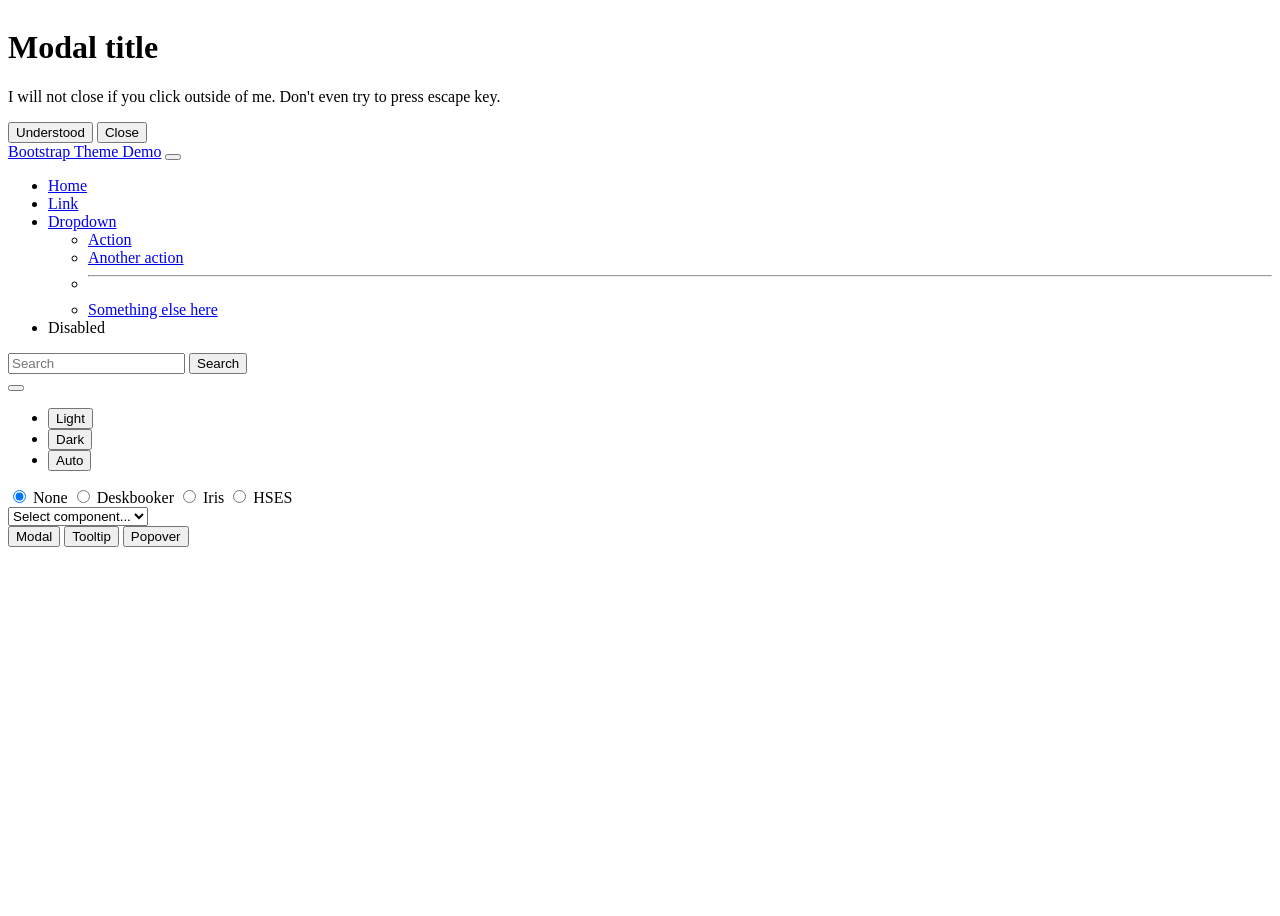
==== index.min.html @ 0cf8659d "Add bs" ====
<!doctype html> <html lang="en"> <head> <meta charset="UTF-8"> <meta name="viewport" content="width=device-width,initial-scale=1"> <title>Theme Demo</title> <link rel="stylesheet" href="https://cdn.jsdelivr.net/npm/bootstrap-icons@1.13.1/font/bootstrap-icons.min.css"> <link id="theme-style" rel="stylesheet" href="bootstrap-source/dist/css/bootstrap.css"> <link rel="stylesheet" href="css/style.css"> <script>function getLocalStorageTheme(){return localStorage.getItem("bs-theme")||"system"}!function(){const e=document.documentElement,t=getLocalStorageTheme();if("system"===t){const t=window.matchMedia("(prefers-color-scheme: dark)").matches;e.setAttribute("data-bs-theme",t?"dark":"light")}else e.setAttribute("data-bs-theme",t)}()</script> </head> <body> <div class="modal fade" id="staticBackdrop" data-bs-backdrop="static" data-bs-keyboard="false" tabindex="-1" aria-labelledby="staticBackdropLabel" aria-hidden="true"> <div class="modal-dialog"> <div class="modal-content"> <div class="modal-header"> <h1 class="modal-title fs-5" id="staticBackdropLabel">Modal title</h1>  </div> <div class="modal-body"> <p>I will not close if you click outside of me. Don't even try to press escape key.</p> </div> <div class="modal-footer"> <button type="button" class="btn btn-primary">Understood</button> <button type="button" class="btn btn-secondary" data-bs-dismiss="modal">Close</button> </div> </div> </div> </div> <nav class="navbar navbar-expand-lg"> <div class="container-xxl"> <a class="navbar-brand" href="#">Bootstrap Theme Demo</a> <button class="navbar-toggler" type="button" data-bs-toggle="collapse" data-bs-target="#navbarSupportedContent" aria-controls="navbarSupportedContent" aria-expanded="false" aria-label="Toggle navigation">  </button> <div class="collapse navbar-collapse" id="navbarSupportedContent"> <ul class="navbar-nav me-auto mb-2 mb-lg-0"> <li class="nav-item"> <a class="nav-link active" aria-current="page" href="#">Home</a> </li> <li class="nav-item"> <a class="nav-link" href="#">Link</a> </li> <li class="nav-item dropdown"> <a class="nav-link dropdown-toggle" href="#" role="button" data-bs-toggle="dropdown" aria-expanded="false"> Dropdown </a> <ul class="dropdown-menu"> <li><a class="dropdown-item" href="#">Action</a></li> <li><a class="dropdown-item" href="#">Another action</a></li> <li><hr class="dropdown-divider"></li> <li> <a class="dropdown-item" href="#">Something else here</a> </li> </ul> </li> <li class="nav-item"> <a class="nav-link disabled">Disabled</a> </li> </ul> <form class="d-flex" role="search"> <input class="form-control me-2" type="search" placeholder="Search" aria-label="Search"> <button class="btn btn-outline-success me-2" type="submit"> Search </button> </form> <div class="nav-item dropdown mt-2 mt-lg-0"> <button id="bd-theme-text" class="btn btn-outline-primary dropdown-toggle d-flex align-items-center" type="button" data-bs-toggle="dropdown" aria-expanded="false">  </button> <ul class="dropdown-menu dropdown-menu-lg-end shadow" aria-labelledby="bd-theme-text"> <li> <button type="button" class="dropdown-item d-flex align-items-center" data-bs-theme-value="light" onclick='toggleTheme("light")'>  Light </button> </li> <li> <button type="button" class="dropdown-item d-flex align-items-center" data-bs-theme-value="dark" onclick='toggleTheme("dark")'>  Dark </button> </li> <li> <button type="button" class="dropdown-item d-flex align-items-center" data-bs-theme-value="system" onclick='toggleTheme("system")'>  Auto </button> </li> </ul> </div> </div> </div> </nav> <div class="container-xxl"> <div class="my-3 d-flex flex-column justify-content-between"> <div class="btn-group mb-3" role="group" aria-label="Theme toggle"> <input type="radio" class="btn-check" name="demoTheme" id="demoThemeNone" autocomplete="off" onclick="swapAppTheme()" checked> <label class="btn btn-outline-primary" for="demoThemeNone">None</label> <input type="radio" class="btn-check" name="demoTheme" id="demoThemeDeskbooker" autocomplete="off" onclick='swapAppTheme("deskbooker")'> <label class="btn btn-outline-primary" for="demoThemeDeskbooker">Deskbooker</label> <input type="radio" class="btn-check" name="demoTheme" id="demoThemeIris" autocomplete="off" onclick='swapAppTheme("iris")'> <label class="btn btn-outline-primary" for="demoThemeIris">Iris</label> <input type="radio" class="btn-check" name="demoTheme" id="demoThemeHSES" autocomplete="off" onclick='swapAppTheme("hses")'> <label class="btn btn-outline-primary" for="demoThemeHSES">HSES</label> </div> <div> <div class="mb-3"> <select id="demoComponentSelect" class="form-select" onchange="handleComponentSelect(this.value)"> <option value="">Select component...</option> <option value="accordion">Accordion</option> <option value="alert">Alert</option> <option value="badge">Badge</option> <option value="carousel">Carousel</option> <option value="form">Form</option> <option value="horizontalForm">Horizontal Form</option> <option value="progress">Progress</option> <option value="spinner">Spinner</option> <option value="validation">Validation</option> </select> </div> <div class="btn-group" role="group" aria-label="Component toggle"> <button type="button" class="btn btn-outline-secondary" data-bs-toggle="modal" data-bs-target="#staticBackdrop"> Modal </button> <button type="button" class="btn btn-outline-secondary" data-bs-toggle="tooltip" data-bs-title="This is a normal BS tooltip."> Tooltip </button> <button type="button" class="btn btn-outline-secondary" data-bs-toggle="popover" data-bs-title="Popover title" data-bs-content="And here's some amazing content. It's very engaging. Right?"> Popover </button> </div> </div> </div>  </div> <script src="bootstrap-source/dist/js/bootstrap.bundle.min.js"></script> <script type="module" src="js/index.js"></script> <script>function setTooltips(){[...document.querySelectorAll('[data-bs-toggle="tooltip"]')].map((o=>new bootstrap.Tooltip(o))),[...document.querySelectorAll('[data-bs-toggle="popover"]')].map((o=>new bootstrap.Popover(o)))}document.addEventListener("DOMContentLoaded",(function(){const o=getLocalStorageTheme();toggleTheme(o),setTooltips()}))</script> <script>function swapAppTheme(s){document.getElementById("theme-style").href=s?`css/${s}-bootstrap.css`:"bootstrap-source/dist/css/bootstrap.css"}</script> <script>function handleComponentSelect(a){switch(a){case"accordion":addAccordion();break;case"alert":addAlert();break;case"badge":addBadge();break;case"carousel":addCarousel();break;case"form":addForm();break;case"horizontalForm":addHorizontalForm();break;case"progress":addProgress();break;case"spinner":addSpinner();break;case"validation":addValidation();break;default:document.getElementById("demo-container").innerHTML=""}}</script> <script>function toggleTheme(e){const t=document.documentElement;if(localStorage.setItem("bs-theme",e),"system"===e){const e=window.matchMedia("(prefers-color-scheme: dark)").matches;t.setAttribute("data-bs-theme",e?"dark":"light")}else t.setAttribute("data-bs-theme",e);showActiveTheme(e)}function showActiveTheme(e){const t=document.querySelector("#bd-theme-text"),s=document.querySelector(`[data-bs-theme-value="${e}"]`);if(t&&s){const e=s.querySelector("i"),a=t.querySelector("i");e&&a&&(a.className=e.className,a.classList.remove("me-2"))}document.querySelectorAll("[data-bs-theme-value]").forEach((e=>{e.classList.remove("active"),e.setAttribute("aria-pressed","false")})),s&&(s.classList.add("active"),s.setAttribute("aria-pressed","true"))}window.matchMedia("(prefers-color-scheme: dark)").addEventListener("change",(()=>{"system"===getLocalStorageTheme()&&toggleTheme("system")}))</script>
---- css/style.css ----
html, body {
    min-height: 100%;
}

body {
    min-height: 100vh;
    display: flex;
    flex-direction: column;
}

body > .container {
    flex: 1;
    display: flex;
    flex-direction: column;
}

#demo-container {
    flex: 1;
}
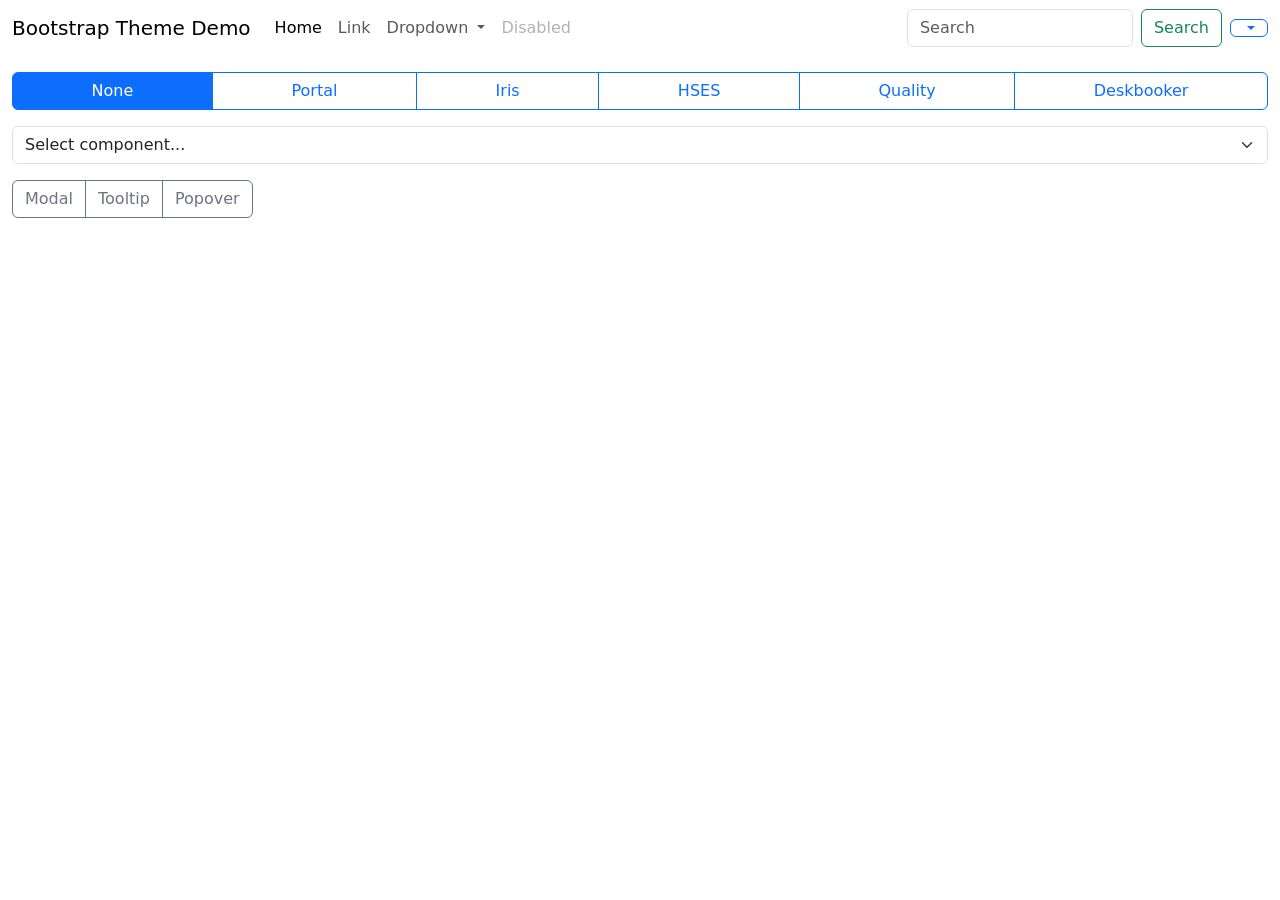
==== commit b50819af: "Update BS" ====
--- a/index.min.html
+++ b/index.min.html
@@ -1 +1 @@
-<!doctype html> <html lang="en"> <head> <meta charset="UTF-8"> <meta name="viewport" content="width=device-width,initial-scale=1"> <title>Theme Demo</title> <link rel="stylesheet" href="https://cdn.jsdelivr.net/npm/bootstrap-icons@1.13.1/font/bootstrap-icons.min.css"> <link id="theme-style" rel="stylesheet" href="bootstrap-source/dist/css/bootstrap.css"> <link rel="stylesheet" href="css/style.css"> <script>function getLocalStorageTheme(){return localStorage.getItem("bs-theme")||"system"}!function(){const e=document.documentElement,t=getLocalStorageTheme();if("system"===t){const t=window.matchMedia("(prefers-color-scheme: dark)").matches;e.setAttribute("data-bs-theme",t?"dark":"light")}else e.setAttribute("data-bs-theme",t)}()</script> </head> <body> <div class="modal fade" id="staticBackdrop" data-bs-backdrop="static" data-bs-keyboard="false" tabindex="-1" aria-labelledby="staticBackdropLabel" aria-hidden="true"> <div class="modal-dialog"> <div class="modal-content"> <div class="modal-header"> <h1 class="modal-title fs-5" id="staticBackdropLabel">Modal title</h1>  </div> <div class="modal-body"> <p>I will not close if you click outside of me. Don't even try to press escape key.</p> </div> <div class="modal-footer"> <button type="button" class="btn btn-primary">Understood</button> <button type="button" class="btn btn-secondary" data-bs-dismiss="modal">Close</button> </div> </div> </div> </div> <nav class="navbar navbar-expand-lg"> <div class="container-xxl"> <a class="navbar-brand" href="#">Bootstrap Theme Demo</a> <button class="navbar-toggler" type="button" data-bs-toggle="collapse" data-bs-target="#navbarSupportedContent" aria-controls="navbarSupportedContent" aria-expanded="false" aria-label="Toggle navigation">  </button> <div class="collapse navbar-collapse" id="navbarSupportedContent"> <ul class="navbar-nav me-auto mb-2 mb-lg-0"> <li class="nav-item"> <a class="nav-link active" aria-current="page" href="#">Home</a> </li> <li class="nav-item"> <a class="nav-link" href="#">Link</a> </li> <li class="nav-item dropdown"> <a class="nav-link dropdown-toggle" href="#" role="button" data-bs-toggle="dropdown" aria-expanded="false"> Dropdown </a> <ul class="dropdown-menu"> <li><a class="dropdown-item" href="#">Action</a></li> <li><a class="dropdown-item" href="#">Another action</a></li> <li><hr class="dropdown-divider"></li> <li> <a class="dropdown-item" href="#">Something else here</a> </li> </ul> </li> <li class="nav-item"> <a class="nav-link disabled">Disabled</a> </li> </ul> <form class="d-flex" role="search"> <input class="form-control me-2" type="search" placeholder="Search" aria-label="Search"> <button class="btn btn-outline-success me-2" type="submit"> Search </button> </form> <div class="nav-item dropdown mt-2 mt-lg-0"> <button id="bd-theme-text" class="btn btn-outline-primary dropdown-toggle d-flex align-items-center" type="button" data-bs-toggle="dropdown" aria-expanded="false">  </button> <ul class="dropdown-menu dropdown-menu-lg-end shadow" aria-labelledby="bd-theme-text"> <li> <button type="button" class="dropdown-item d-flex align-items-center" data-bs-theme-value="light" onclick='toggleTheme("light")'>  Light </button> </li> <li> <button type="button" class="dropdown-item d-flex align-items-center" data-bs-theme-value="dark" onclick='toggleTheme("dark")'>  Dark </button> </li> <li> <button type="button" class="dropdown-item d-flex align-items-center" data-bs-theme-value="system" onclick='toggleTheme("system")'>  Auto </button> </li> </ul> </div> </div> </div> </nav> <div class="container-xxl"> <div class="my-3 d-flex flex-column justify-content-between"> <div class="btn-group mb-3" role="group" aria-label="Theme toggle"> <input type="radio" class="btn-check" name="demoTheme" id="demoThemeNone" autocomplete="off" onclick="swapAppTheme()" checked> <label class="btn btn-outline-primary" for="demoThemeNone">None</label> <input type="radio" class="btn-check" name="demoTheme" id="demoThemeDeskbooker" autocomplete="off" onclick='swapAppTheme("deskbooker")'> <label class="btn btn-outline-primary" for="demoThemeDeskbooker">Deskbooker</label> <input type="radio" class="btn-check" name="demoTheme" id="demoThemeIris" autocomplete="off" onclick='swapAppTheme("iris")'> <label class="btn btn-outline-primary" for="demoThemeIris">Iris</label> <input type="radio" class="btn-check" name="demoTheme" id="demoThemeHSES" autocomplete="off" onclick='swapAppTheme("hses")'> <label class="btn btn-outline-primary" for="demoThemeHSES">HSES</label> </div> <div> <div class="mb-3"> <select id="demoComponentSelect" class="form-select" onchange="handleComponentSelect(this.value)"> <option value="">Select component...</option> <option value="accordion">Accordion</option> <option value="alert">Alert</option> <option value="badge">Badge</option> <option value="carousel">Carousel</option> <option value="form">Form</option> <option value="horizontalForm">Horizontal Form</option> <option value="progress">Progress</option> <option value="spinner">Spinner</option> <option value="validation">Validation</option> </select> </div> <div class="btn-group" role="group" aria-label="Component toggle"> <button type="button" class="btn btn-outline-secondary" data-bs-toggle="modal" data-bs-target="#staticBackdrop"> Modal </button> <button type="button" class="btn btn-outline-secondary" data-bs-toggle="tooltip" data-bs-title="This is a normal BS tooltip."> Tooltip </button> <button type="button" class="btn btn-outline-secondary" data-bs-toggle="popover" data-bs-title="Popover title" data-bs-content="And here's some amazing content. It's very engaging. Right?"> Popover </button> </div> </div> </div>  </div> <script src="bootstrap-source/dist/js/bootstrap.bundle.min.js"></script> <script type="module" src="js/index.js"></script> <script>function setTooltips(){[...document.querySelectorAll('[data-bs-toggle="tooltip"]')].map((o=>new bootstrap.Tooltip(o))),[...document.querySelectorAll('[data-bs-toggle="popover"]')].map((o=>new bootstrap.Popover(o)))}document.addEventListener("DOMContentLoaded",(function(){const o=getLocalStorageTheme();toggleTheme(o),setTooltips()}))</script> <script>function swapAppTheme(s){document.getElementById("theme-style").href=s?`css/${s}-bootstrap.css`:"bootstrap-source/dist/css/bootstrap.css"}</script> <script>function handleComponentSelect(a){switch(a){case"accordion":addAccordion();break;case"alert":addAlert();break;case"badge":addBadge();break;case"carousel":addCarousel();break;case"form":addForm();break;case"horizontalForm":addHorizontalForm();break;case"progress":addProgress();break;case"spinner":addSpinner();break;case"validation":addValidation();break;default:document.getElementById("demo-container").innerHTML=""}}</script> <script>function toggleTheme(e){const t=document.documentElement;if(localStorage.setItem("bs-theme",e),"system"===e){const e=window.matchMedia("(prefers-color-scheme: dark)").matches;t.setAttribute("data-bs-theme",e?"dark":"light")}else t.setAttribute("data-bs-theme",e);showActiveTheme(e)}function showActiveTheme(e){const t=document.querySelector("#bd-theme-text"),s=document.querySelector(`[data-bs-theme-value="${e}"]`);if(t&&s){const e=s.querySelector("i"),a=t.querySelector("i");e&&a&&(a.className=e.className,a.classList.remove("me-2"))}document.querySelectorAll("[data-bs-theme-value]").forEach((e=>{e.classList.remove("active"),e.setAttribute("aria-pressed","false")})),s&&(s.classList.add("active"),s.setAttribute("aria-pressed","true"))}window.matchMedia("(prefers-color-scheme: dark)").addEventListener("change",(()=>{"system"===getLocalStorageTheme()&&toggleTheme("system")}))</script> +<!doctype html> <html lang="en"> <head> <meta charset="UTF-8"> <meta name="viewport" content="width=device-width,initial-scale=1"> <title>Theme Demo</title> <link rel="stylesheet" href="https://cdn.jsdelivr.net/npm/bootstrap-icons@1.13.1/font/bootstrap-icons.min.css"> <link id="theme-style" rel="stylesheet" href="bootstrap-source/dist/css/bootstrap.css"> <link rel="stylesheet" href="css/style.css"> <script>function getLocalStorageTheme(){return localStorage.getItem("bs-theme")||"system"}!function(){const e=document.documentElement,t=getLocalStorageTheme();if("system"===t){const t=window.matchMedia("(prefers-color-scheme: dark)").matches;e.setAttribute("data-bs-theme",t?"dark":"light")}else e.setAttribute("data-bs-theme",t)}()</script> </head> <body> <div class="modal fade" id="staticBackdrop" data-bs-backdrop="static" data-bs-keyboard="false" tabindex="-1" aria-labelledby="staticBackdropLabel" aria-hidden="true"> <div class="modal-dialog"> <div class="modal-content"> <div class="modal-header"> <h1 class="modal-title fs-5" id="staticBackdropLabel">Modal title</h1>  </div> <div class="modal-body"> <p>I will not close if you click outside of me. Don't even try to press escape key.</p> </div> <div class="modal-footer"> <button type="button" class="btn btn-primary">Understood</button> <button type="button" class="btn btn-secondary" data-bs-dismiss="modal">Close</button> </div> </div> </div> </div> <nav class="navbar navbar-expand-lg"> <div class="container-xxl"> <a class="navbar-brand" href="#">Bootstrap Theme Demo</a> <button class="navbar-toggler" type="button" data-bs-toggle="collapse" data-bs-target="#navbarSupportedContent" aria-controls="navbarSupportedContent" aria-expanded="false" aria-label="Toggle navigation">  </button> <div class="collapse navbar-collapse" id="navbarSupportedContent"> <ul class="navbar-nav me-auto mb-2 mb-lg-0"> <li class="nav-item"> <a class="nav-link active" aria-current="page" href="#">Home</a> </li> <li class="nav-item"> <a class="nav-link" href="#">Link</a> </li> <li class="nav-item dropdown"> <a class="nav-link dropdown-toggle" href="#" role="button" data-bs-toggle="dropdown" aria-expanded="false"> Dropdown </a> <ul class="dropdown-menu"> <li><a class="dropdown-item" href="#">Action</a></li> <li><a class="dropdown-item" href="#">Another action</a></li> <li> <hr class="dropdown-divider"> </li> <li> <a class="dropdown-item" href="#">Something else here</a> </li> </ul> </li> <li class="nav-item"> <a class="nav-link disabled">Disabled</a> </li> </ul> <form class="d-flex" role="search"> <input class="form-control me-2" type="search" placeholder="Search" aria-label="Search"> <button class="btn btn-outline-success me-2" type="submit"> Search </button> </form> <div class="nav-item dropdown mt-2 mt-lg-0"> <button id="bd-theme-text" class="btn btn-outline-primary dropdown-toggle d-flex align-items-center" type="button" data-bs-toggle="dropdown" aria-expanded="false">  </button> <ul class="dropdown-menu dropdown-menu-lg-end shadow" aria-labelledby="bd-theme-text"> <li> <button type="button" class="dropdown-item d-flex align-items-center" data-bs-theme-value="light" onclick='toggleTheme("light")'>  Light </button> </li> <li> <button type="button" class="dropdown-item d-flex align-items-center" data-bs-theme-value="dark" onclick='toggleTheme("dark")'>  Dark </button> </li> <li> <button type="button" class="dropdown-item d-flex align-items-center" data-bs-theme-value="system" onclick='toggleTheme("system")'>  Auto </button> </li> </ul> </div> </div> </div> </nav> <div class="container-xxl"> <div class="my-3 d-flex flex-column justify-content-between"> <div class="btn-group mb-3" role="group" aria-label="Theme toggle"> <input type="radio" class="btn-check" name="demoTheme" id="demoThemeNone" autocomplete="off" onclick="swapAppTheme()" checked> <label class="btn btn-outline-primary" for="demoThemeNone">None</label> <input type="radio" class="btn-check" name="demoTheme" id="demoThemePortal" autocomplete="off" onclick='swapAppTheme("portal")'> <label class="btn btn-outline-primary" for="demoThemePortal">Portal</label> <input type="radio" class="btn-check" name="demoTheme" id="demoThemeIris" autocomplete="off" onclick='swapAppTheme("iris")'> <label class="btn btn-outline-primary" for="demoThemeIris">Iris</label> <input type="radio" class="btn-check" name="demoTheme" id="demoThemeHSES" autocomplete="off" onclick='swapAppTheme("hses")'> <label class="btn btn-outline-primary" for="demoThemeHSES">HSES</label> <input type="radio" class="btn-check" name="demoTheme" id="demoThemeQuality" autocomplete="off" onclick='swapAppTheme("quality")'> <label class="btn btn-outline-primary" for="demoThemeQuality">Quality</label> <input type="radio" class="btn-check" name="demoTheme" id="demoThemeDeskbooker" autocomplete="off" onclick='swapAppTheme("deskbooker")'> <label class="btn btn-outline-primary" for="demoThemeDeskbooker">Deskbooker</label> </div> <div> <div class="mb-3"> <select id="demoComponentSelect" class="form-select" onchange="handleComponentSelect(this.value)"> <option value="">Select component...</option> <option value="accordion">Accordion</option> <option value="alert">Alert</option> <option value="badge">Badge</option> <option value="carousel">Carousel</option> <option value="form">Form</option> <option value="horizontalForm">Horizontal Form</option> <option value="progress">Progress</option> <option value="spinner">Spinner</option> <option value="validation">Validation</option> </select> </div> <div class="btn-group" role="group" aria-label="Component toggle"> <button type="button" class="btn btn-outline-secondary" data-bs-toggle="modal" data-bs-target="#staticBackdrop"> Modal </button> <button type="button" class="btn btn-outline-secondary" data-bs-toggle="tooltip" data-bs-title="This is a normal BS tooltip."> Tooltip </button> <button type="button" class="btn btn-outline-secondary" data-bs-toggle="popover" data-bs-title="Popover title" data-bs-content="And here's some amazing content. It's very engaging. Right?"> Popover </button> </div> </div> </div>  </div> <script src="bootstrap-source/dist/js/bootstrap.bundle.min.js"></script> <script src="js/site.js"></script> <script type="module" src="js/index.js"></script> <script>document.addEventListener("DOMContentLoaded",(function(){const e=getLocalStorageTheme();toggleTheme(e),setTooltips()}))</script> 
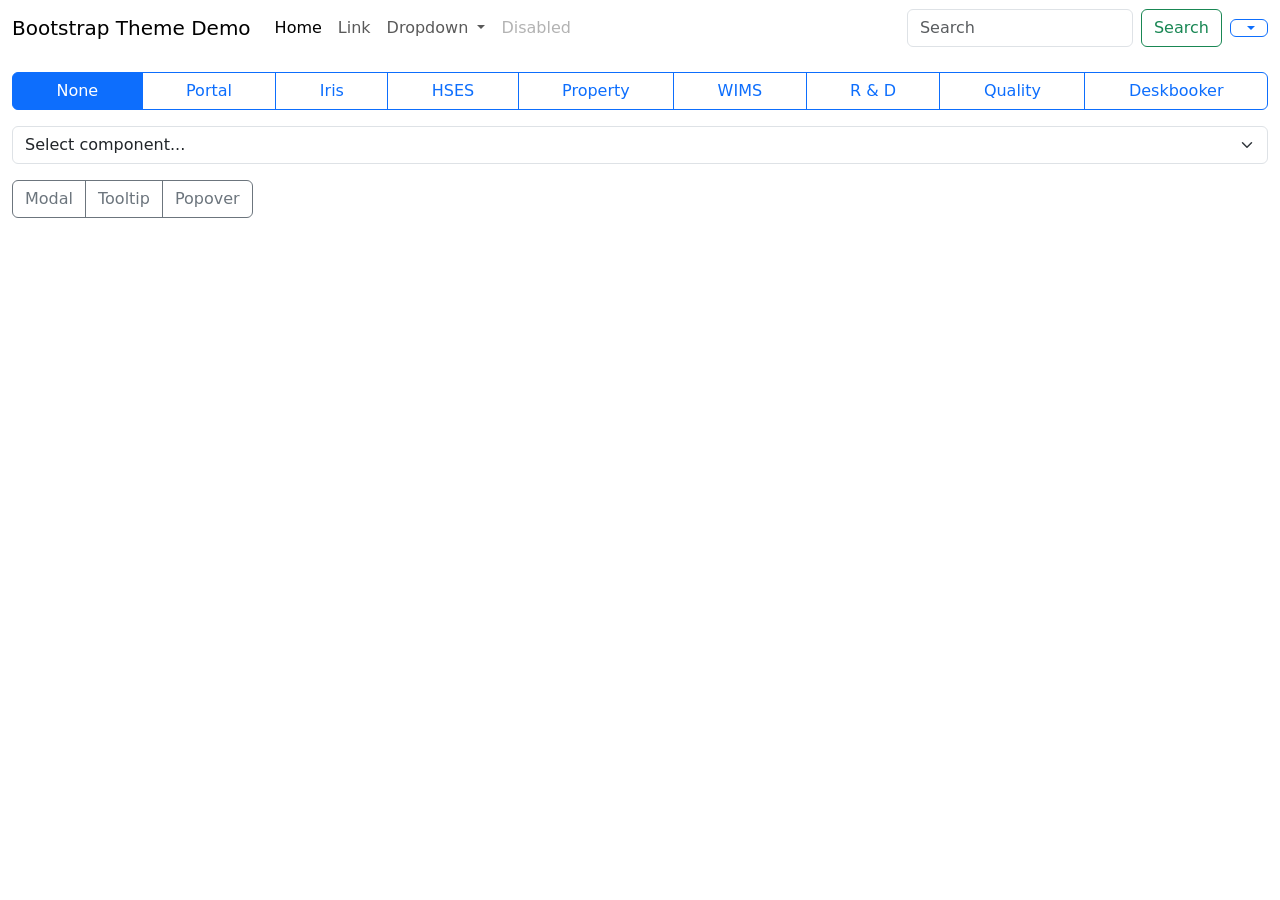
==== commit 3d9b5787: "More apps" ====
--- a/index.min.html
+++ b/index.min.html
@@ -1 +1 @@
-<!doctype html> <html lang="en"> <head> <meta charset="UTF-8"> <meta name="viewport" content="width=device-width,initial-scale=1"> <title>Theme Demo</title> <link rel="stylesheet" href="https://cdn.jsdelivr.net/npm/bootstrap-icons@1.13.1/font/bootstrap-icons.min.css"> <link id="theme-style" rel="stylesheet" href="bootstrap-source/dist/css/bootstrap.css"> <link rel="stylesheet" href="css/style.css"> <script>function getLocalStorageTheme(){return localStorage.getItem("bs-theme")||"system"}!function(){const e=document.documentElement,t=getLocalStorageTheme();if("system"===t){const t=window.matchMedia("(prefers-color-scheme: dark)").matches;e.setAttribute("data-bs-theme",t?"dark":"light")}else e.setAttribute("data-bs-theme",t)}()</script> </head> <body> <div class="modal fade" id="staticBackdrop" data-bs-backdrop="static" data-bs-keyboard="false" tabindex="-1" aria-labelledby="staticBackdropLabel" aria-hidden="true"> <div class="modal-dialog"> <div class="modal-content"> <div class="modal-header"> <h1 class="modal-title fs-5" id="staticBackdropLabel">Modal title</h1>  </div> <div class="modal-body"> <p>I will not close if you click outside of me. Don't even try to press escape key.</p> </div> <div class="modal-footer"> <button type="button" class="btn btn-primary">Understood</button> <button type="button" class="btn btn-secondary" data-bs-dismiss="modal">Close</button> </div> </div> </div> </div> <nav class="navbar navbar-expand-lg"> <div class="container-xxl"> <a class="navbar-brand" href="#">Bootstrap Theme Demo</a> <button class="navbar-toggler" type="button" data-bs-toggle="collapse" data-bs-target="#navbarSupportedContent" aria-controls="navbarSupportedContent" aria-expanded="false" aria-label="Toggle navigation">  </button> <div class="collapse navbar-collapse" id="navbarSupportedContent"> <ul class="navbar-nav me-auto mb-2 mb-lg-0"> <li class="nav-item"> <a class="nav-link active" aria-current="page" href="#">Home</a> </li> <li class="nav-item"> <a class="nav-link" href="#">Link</a> </li> <li class="nav-item dropdown"> <a class="nav-link dropdown-toggle" href="#" role="button" data-bs-toggle="dropdown" aria-expanded="false"> Dropdown </a> <ul class="dropdown-menu"> <li><a class="dropdown-item" href="#">Action</a></li> <li><a class="dropdown-item" href="#">Another action</a></li> <li> <hr class="dropdown-divider"> </li> <li> <a class="dropdown-item" href="#">Something else here</a> </li> </ul> </li> <li class="nav-item"> <a class="nav-link disabled">Disabled</a> </li> </ul> <form class="d-flex" role="search"> <input class="form-control me-2" type="search" placeholder="Search" aria-label="Search"> <button class="btn btn-outline-success me-2" type="submit"> Search </button> </form> <div class="nav-item dropdown mt-2 mt-lg-0"> <button id="bd-theme-text" class="btn btn-outline-primary dropdown-toggle d-flex align-items-center" type="button" data-bs-toggle="dropdown" aria-expanded="false">  </button> <ul class="dropdown-menu dropdown-menu-lg-end shadow" aria-labelledby="bd-theme-text"> <li> <button type="button" class="dropdown-item d-flex align-items-center" data-bs-theme-value="light" onclick='toggleTheme("light")'>  Light </button> </li> <li> <button type="button" class="dropdown-item d-flex align-items-center" data-bs-theme-value="dark" onclick='toggleTheme("dark")'>  Dark </button> </li> <li> <button type="button" class="dropdown-item d-flex align-items-center" data-bs-theme-value="system" onclick='toggleTheme("system")'>  Auto </button> </li> </ul> </div> </div> </div> </nav> <div class="container-xxl"> <div class="my-3 d-flex flex-column justify-content-between"> <div class="btn-group mb-3" role="group" aria-label="Theme toggle"> <input type="radio" class="btn-check" name="demoTheme" id="demoThemeNone" autocomplete="off" onclick="swapAppTheme()" checked> <label class="btn btn-outline-primary" for="demoThemeNone">None</label> <input type="radio" class="btn-check" name="demoTheme" id="demoThemePortal" autocomplete="off" onclick='swapAppTheme("portal")'> <label class="btn btn-outline-primary" for="demoThemePortal">Portal</label> <input type="radio" class="btn-check" name="demoTheme" id="demoThemeIris" autocomplete="off" onclick='swapAppTheme("iris")'> <label class="btn btn-outline-primary" for="demoThemeIris">Iris</label> <input type="radio" class="btn-check" name="demoTheme" id="demoThemeHSES" autocomplete="off" onclick='swapAppTheme("hses")'> <label class="btn btn-outline-primary" for="demoThemeHSES">HSES</label> <input type="radio" class="btn-check" name="demoTheme" id="demoThemeQuality" autocomplete="off" onclick='swapAppTheme("quality")'> <label class="btn btn-outline-primary" for="demoThemeQuality">Quality</label> <input type="radio" class="btn-check" name="demoTheme" id="demoThemeDeskbooker" autocomplete="off" onclick='swapAppTheme("deskbooker")'> <label class="btn btn-outline-primary" for="demoThemeDeskbooker">Deskbooker</label> </div> <div> <div class="mb-3"> <select id="demoComponentSelect" class="form-select" onchange="handleComponentSelect(this.value)"> <option value="">Select component...</option> <option value="accordion">Accordion</option> <option value="alert">Alert</option> <option value="badge">Badge</option> <option value="carousel">Carousel</option> <option value="form">Form</option> <option value="horizontalForm">Horizontal Form</option> <option value="progress">Progress</option> <option value="spinner">Spinner</option> <option value="validation">Validation</option> </select> </div> <div class="btn-group" role="group" aria-label="Component toggle"> <button type="button" class="btn btn-outline-secondary" data-bs-toggle="modal" data-bs-target="#staticBackdrop"> Modal </button> <button type="button" class="btn btn-outline-secondary" data-bs-toggle="tooltip" data-bs-title="This is a normal BS tooltip."> Tooltip </button> <button type="button" class="btn btn-outline-secondary" data-bs-toggle="popover" data-bs-title="Popover title" data-bs-content="And here's some amazing content. It's very engaging. Right?"> Popover </button> </div> </div> </div>  </div> <script src="bootstrap-source/dist/js/bootstrap.bundle.min.js"></script> <script src="js/site.js"></script> <script type="module" src="js/index.js"></script> <script>document.addEventListener("DOMContentLoaded",(function(){const e=getLocalStorageTheme();toggleTheme(e),setTooltips()}))</script> +<!doctype html> <html lang="en"> <head> <meta charset="UTF-8"> <meta name="viewport" content="width=device-width,initial-scale=1"> <title>Theme Demo</title> <link rel="stylesheet" href="https://cdn.jsdelivr.net/npm/bootstrap-icons@1.13.1/font/bootstrap-icons.min.css"> <link id="theme-style" rel="stylesheet" href="bootstrap-source/dist/css/bootstrap.css"> <link rel="stylesheet" href="css/style.css"> <script>function getLocalStorageTheme(){return localStorage.getItem("bs-theme")||"system"}!function(){const e=document.documentElement,t=getLocalStorageTheme();if("system"===t){const t=window.matchMedia("(prefers-color-scheme: dark)").matches;e.setAttribute("data-bs-theme",t?"dark":"light")}else e.setAttribute("data-bs-theme",t)}()</script> </head> <body> <div class="modal fade" id="staticBackdrop" data-bs-backdrop="static" data-bs-keyboard="false" tabindex="-1" aria-labelledby="staticBackdropLabel" aria-hidden="true"> <div class="modal-dialog"> <div class="modal-content"> <div class="modal-header"> <h1 class="modal-title fs-5" id="staticBackdropLabel">Modal title</h1>  </div> <div class="modal-body"> <p>I will not close if you click outside of me. Don't even try to press escape key.</p> </div> <div class="modal-footer"> <button type="button" class="btn btn-primary">Understood</button> <button type="button" class="btn btn-secondary" data-bs-dismiss="modal">Close</button> </div> </div> </div> </div> <nav class="navbar navbar-expand-lg"> <div class="container-xxl"> <a class="navbar-brand" href="#">Bootstrap Theme Demo</a> <button class="navbar-toggler" type="button" data-bs-toggle="collapse" data-bs-target="#navbarSupportedContent" aria-controls="navbarSupportedContent" aria-expanded="false" aria-label="Toggle navigation">  </button> <div class="collapse navbar-collapse" id="navbarSupportedContent"> <ul class="navbar-nav me-auto mb-2 mb-lg-0"> <li class="nav-item"> <a class="nav-link active" aria-current="page" href="#">Home</a> </li> <li class="nav-item"> <a class="nav-link" href="#">Link</a> </li> <li class="nav-item dropdown"> <a class="nav-link dropdown-toggle" href="#" role="button" data-bs-toggle="dropdown" aria-expanded="false"> Dropdown </a> <ul class="dropdown-menu"> <li><a class="dropdown-item" href="#">Action</a></li> <li><a class="dropdown-item" href="#">Another action</a></li> <li> <hr class="dropdown-divider"> </li> <li> <a class="dropdown-item" href="#">Something else here</a> </li> </ul> </li> <li class="nav-item"> <a class="nav-link disabled">Disabled</a> </li> </ul> <form class="d-flex" role="search"> <input class="form-control me-2" type="search" placeholder="Search" aria-label="Search"> <button class="btn btn-outline-success me-2" type="submit"> Search </button> </form> <div class="nav-item dropdown mt-2 mt-lg-0"> <button id="bd-theme-text" class="btn btn-outline-primary dropdown-toggle d-flex align-items-center" type="button" data-bs-toggle="dropdown" aria-expanded="false">  </button> <ul class="dropdown-menu dropdown-menu-lg-end shadow" aria-labelledby="bd-theme-text"> <li> <button type="button" class="dropdown-item d-flex align-items-center" data-bs-theme-value="light" onclick='toggleTheme("light")'>  Light </button> </li> <li> <button type="button" class="dropdown-item d-flex align-items-center" data-bs-theme-value="dark" onclick='toggleTheme("dark")'>  Dark </button> </li> <li> <button type="button" class="dropdown-item d-flex align-items-center" data-bs-theme-value="system" onclick='toggleTheme("system")'>  Auto </button> </li> </ul> </div> </div> </div> </nav> <div class="container-xxl"> <div class="my-3 d-flex flex-column justify-content-between"> <div class="btn-group mb-3" role="group" aria-label="Theme toggle"> <input type="radio" class="btn-check" name="demoTheme" id="demoThemeNone" autocomplete="off" onclick="swapAppTheme()" checked> <label class="btn btn-outline-primary" for="demoThemeNone">None</label> <input type="radio" class="btn-check" name="demoTheme" id="demoThemePortal" autocomplete="off" onclick='swapAppTheme("portal")'> <label class="btn btn-outline-primary" for="demoThemePortal">Portal</label> <input type="radio" class="btn-check" name="demoTheme" id="demoThemeIris" autocomplete="off" onclick='swapAppTheme("iris")'> <label class="btn btn-outline-primary" for="demoThemeIris">Iris</label> <input type="radio" class="btn-check" name="demoTheme" id="demoThemeHSES" autocomplete="off" onclick='swapAppTheme("hses")'> <label class="btn btn-outline-primary" for="demoThemeHSES">HSES</label> <input type="radio" class="btn-check" name="demoTheme" id="demoThemeProperty" autocomplete="off" onclick='swapAppTheme("property")'> <label class="btn btn-outline-primary" for="demoThemeProperty">Property</label> <input type="radio" class="btn-check" name="demoTheme" id="demoThemeWIMS" autocomplete="off" onclick='swapAppTheme("wims")'> <label class="btn btn-outline-primary" for="demoThemeWIMS">WIMS</label> <input type="radio" class="btn-check" name="demoTheme" id="demoThemeRAndD" autocomplete="off" onclick='swapAppTheme("r_and_d")'> <label class="btn btn-outline-primary" for="demoThemeRAndD">R & D</label> <input type="radio" class="btn-check" name="demoTheme" id="demoThemeQuality" autocomplete="off" onclick='swapAppTheme("quality")'> <label class="btn btn-outline-primary" for="demoThemeQuality">Quality</label> <input type="radio" class="btn-check" name="demoTheme" id="demoThemeDeskbooker" autocomplete="off" onclick='swapAppTheme("deskbooker")'> <label class="btn btn-outline-primary" for="demoThemeDeskbooker">Deskbooker</label> </div> <div> <div class="mb-3"> <select id="demoComponentSelect" class="form-select" onchange="handleComponentSelect(this.value)"> <option value="">Select component...</option> <option value="accordion">Accordion</option> <option value="alert">Alert</option> <option value="badge">Badge</option> <option value="carousel">Carousel</option> <option value="form">Form</option> <option value="horizontalForm">Horizontal Form</option> <option value="progress">Progress</option> <option value="spinner">Spinner</option> <option value="validation">Validation</option> </select> </div> <div class="btn-group" role="group" aria-label="Component toggle"> <button type="button" class="btn btn-outline-secondary" data-bs-toggle="modal" data-bs-target="#staticBackdrop"> Modal </button> <button type="button" class="btn btn-outline-secondary" data-bs-toggle="tooltip" data-bs-title="This is a normal BS tooltip."> Tooltip </button> <button type="button" class="btn btn-outline-secondary" data-bs-toggle="popover" data-bs-title="Popover title" data-bs-content="And here's some amazing content. It's very engaging. Right?"> Popover </button> </div> </div> </div>  </div> <script src="bootstrap-source/dist/js/bootstrap.bundle.min.js"></script> <script src="js/site.js"></script> <script type="module" src="js/index.js"></script> <script>document.addEventListener("DOMContentLoaded",(function(){const e=getLocalStorageTheme();toggleTheme(e),setTooltips()}))</script> 
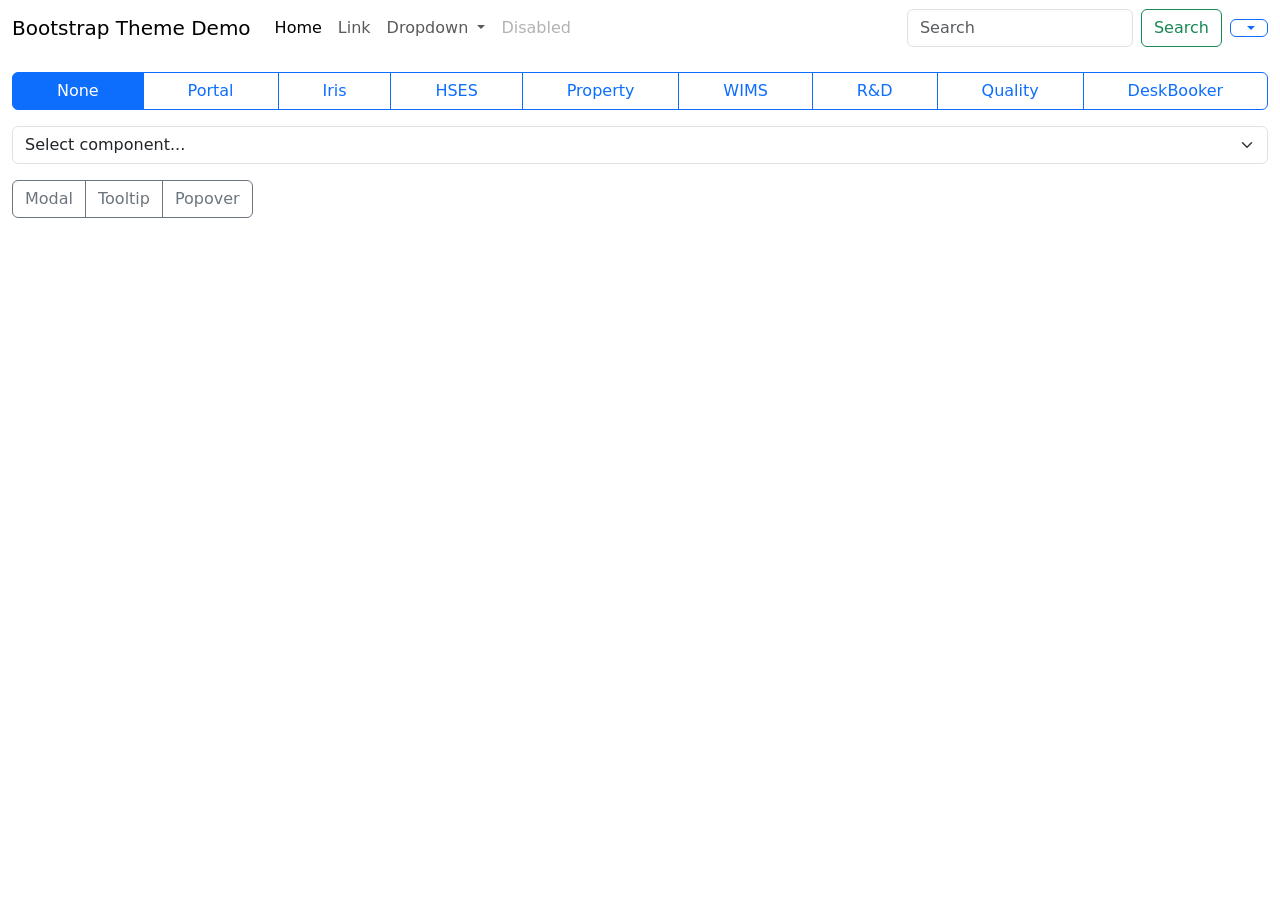
==== commit 8dd78071: "Add BB" ====
--- a/index.min.html
+++ b/index.min.html
@@ -1 +1 @@
-<!doctype html> <html lang="en"> <head> <meta charset="UTF-8"> <meta name="viewport" content="width=device-width,initial-scale=1"> <title>Theme Demo</title> <link rel="stylesheet" href="https://cdn.jsdelivr.net/npm/bootstrap-icons@1.13.1/font/bootstrap-icons.min.css"> <link id="theme-style" rel="stylesheet" href="bootstrap-source/dist/css/bootstrap.css"> <link rel="stylesheet" href="css/style.css"> <script>function getLocalStorageTheme(){return localStorage.getItem("bs-theme")||"system"}!function(){const e=document.documentElement,t=getLocalStorageTheme();if("system"===t){const t=window.matchMedia("(prefers-color-scheme: dark)").matches;e.setAttribute("data-bs-theme",t?"dark":"light")}else e.setAttribute("data-bs-theme",t)}()</script> </head> <body> <div class="modal fade" id="staticBackdrop" data-bs-backdrop="static" data-bs-keyboard="false" tabindex="-1" aria-labelledby="staticBackdropLabel" aria-hidden="true"> <div class="modal-dialog"> <div class="modal-content"> <div class="modal-header"> <h1 class="modal-title fs-5" id="staticBackdropLabel">Modal title</h1>  </div> <div class="modal-body"> <p>I will not close if you click outside of me. Don't even try to press escape key.</p> </div> <div class="modal-footer"> <button type="button" class="btn btn-primary">Understood</button> <button type="button" class="btn btn-secondary" data-bs-dismiss="modal">Close</button> </div> </div> </div> </div> <nav class="navbar navbar-expand-lg"> <div class="container-xxl"> <a class="navbar-brand" href="#">Bootstrap Theme Demo</a> <button class="navbar-toggler" type="button" data-bs-toggle="collapse" data-bs-target="#navbarSupportedContent" aria-controls="navbarSupportedContent" aria-expanded="false" aria-label="Toggle navigation">  </button> <div class="collapse navbar-collapse" id="navbarSupportedContent"> <ul class="navbar-nav me-auto mb-2 mb-lg-0"> <li class="nav-item"> <a class="nav-link active" aria-current="page" href="#">Home</a> </li> <li class="nav-item"> <a class="nav-link" href="#">Link</a> </li> <li class="nav-item dropdown"> <a class="nav-link dropdown-toggle" href="#" role="button" data-bs-toggle="dropdown" aria-expanded="false"> Dropdown </a> <ul class="dropdown-menu"> <li><a class="dropdown-item" href="#">Action</a></li> <li><a class="dropdown-item" href="#">Another action</a></li> <li> <hr class="dropdown-divider"> </li> <li> <a class="dropdown-item" href="#">Something else here</a> </li> </ul> </li> <li class="nav-item"> <a class="nav-link disabled">Disabled</a> </li> </ul> <form class="d-flex" role="search"> <input class="form-control me-2" type="search" placeholder="Search" aria-label="Search"> <button class="btn btn-outline-success me-2" type="submit"> Search </button> </form> <div class="nav-item dropdown mt-2 mt-lg-0"> <button id="bd-theme-text" class="btn btn-outline-primary dropdown-toggle d-flex align-items-center" type="button" data-bs-toggle="dropdown" aria-expanded="false">  </button> <ul class="dropdown-menu dropdown-menu-lg-end shadow" aria-labelledby="bd-theme-text"> <li> <button type="button" class="dropdown-item d-flex align-items-center" data-bs-theme-value="light" onclick='toggleTheme("light")'>  Light </button> </li> <li> <button type="button" class="dropdown-item d-flex align-items-center" data-bs-theme-value="dark" onclick='toggleTheme("dark")'>  Dark </button> </li> <li> <button type="button" class="dropdown-item d-flex align-items-center" data-bs-theme-value="system" onclick='toggleTheme("system")'>  Auto </button> </li> </ul> </div> </div> </div> </nav> <div class="container-xxl"> <div class="my-3 d-flex flex-column justify-content-between"> <div class="btn-group mb-3" role="group" aria-label="Theme toggle"> <input type="radio" class="btn-check" name="demoTheme" id="demoThemeNone" autocomplete="off" onclick="swapAppTheme()" checked> <label class="btn btn-outline-primary" for="demoThemeNone">None</label> <input type="radio" class="btn-check" name="demoTheme" id="demoThemePortal" autocomplete="off" onclick='swapAppTheme("portal")'> <label class="btn btn-outline-primary" for="demoThemePortal">Portal</label> <input type="radio" class="btn-check" name="demoTheme" id="demoThemeIris" autocomplete="off" onclick='swapAppTheme("iris")'> <label class="btn btn-outline-primary" for="demoThemeIris">Iris</label> <input type="radio" class="btn-check" name="demoTheme" id="demoThemeHSES" autocomplete="off" onclick='swapAppTheme("hses")'> <label class="btn btn-outline-primary" for="demoThemeHSES">HSES</label> <input type="radio" class="btn-check" name="demoTheme" id="demoThemeProperty" autocomplete="off" onclick='swapAppTheme("property")'> <label class="btn btn-outline-primary" for="demoThemeProperty">Property</label> <input type="radio" class="btn-check" name="demoTheme" id="demoThemeWIMS" autocomplete="off" onclick='swapAppTheme("wims")'> <label class="btn btn-outline-primary" for="demoThemeWIMS">WIMS</label> <input type="radio" class="btn-check" name="demoTheme" id="demoThemeRAndD" autocomplete="off" onclick='swapAppTheme("r_and_d")'> <label class="btn btn-outline-primary" for="demoThemeRAndD">R & D</label> <input type="radio" class="btn-check" name="demoTheme" id="demoThemeQuality" autocomplete="off" onclick='swapAppTheme("quality")'> <label class="btn btn-outline-primary" for="demoThemeQuality">Quality</label> <input type="radio" class="btn-check" name="demoTheme" id="demoThemeDeskbooker" autocomplete="off" onclick='swapAppTheme("deskbooker")'> <label class="btn btn-outline-primary" for="demoThemeDeskbooker">Deskbooker</label> </div> <div> <div class="mb-3"> <select id="demoComponentSelect" class="form-select" onchange="handleComponentSelect(this.value)"> <option value="">Select component...</option> <option value="accordion">Accordion</option> <option value="alert">Alert</option> <option value="badge">Badge</option> <option value="carousel">Carousel</option> <option value="form">Form</option> <option value="horizontalForm">Horizontal Form</option> <option value="progress">Progress</option> <option value="spinner">Spinner</option> <option value="validation">Validation</option> </select> </div> <div class="btn-group" role="group" aria-label="Component toggle"> <button type="button" class="btn btn-outline-secondary" data-bs-toggle="modal" data-bs-target="#staticBackdrop"> Modal </button> <button type="button" class="btn btn-outline-secondary" data-bs-toggle="tooltip" data-bs-title="This is a normal BS tooltip."> Tooltip </button> <button type="button" class="btn btn-outline-secondary" data-bs-toggle="popover" data-bs-title="Popover title" data-bs-content="And here's some amazing content. It's very engaging. Right?"> Popover </button> </div> </div> </div>  </div> <script src="bootstrap-source/dist/js/bootstrap.bundle.min.js"></script> <script src="js/site.js"></script> <script type="module" src="js/index.js"></script> <script>document.addEventListener("DOMContentLoaded",(function(){const e=getLocalStorageTheme();toggleTheme(e),setTooltips()}))</script> +<!doctype html> <html lang="en"> <head> <meta charset="UTF-8"> <meta name="viewport" content="width=device-width,initial-scale=1"> <title>Theme Demo</title> <link rel="stylesheet" href="https://cdn.jsdelivr.net/npm/bootstrap-icons@1.13.1/font/bootstrap-icons.min.css"> <link id="theme-style" rel="stylesheet" href="bootstrap-source/dist/css/bootstrap.css"> <script>function getLocalStorageTheme(){return localStorage.getItem("bs-theme")||"system"}!function(){const e=document.documentElement,t=getLocalStorageTheme();if("system"===t){const t=window.matchMedia("(prefers-color-scheme: dark)").matches;e.setAttribute("data-bs-theme",t?"dark":"light")}else e.setAttribute("data-bs-theme",t)}()</script> </head> <body> <div class="modal fade" id="staticBackdrop" data-bs-backdrop="static" data-bs-keyboard="false" tabindex="-1" aria-labelledby="staticBackdropLabel" aria-hidden="true"> <div class="modal-dialog"> <div class="modal-content"> <div class="modal-header"> <h1 class="modal-title fs-5" id="staticBackdropLabel">Modal title</h1>  </div> <div class="modal-body"> <p>I will not close if you click outside of me. Don't even try to press escape key.</p> </div> <div class="modal-footer"> <button type="button" class="btn btn-primary">Understood</button> <button type="button" class="btn btn-secondary" data-bs-dismiss="modal">Close</button> </div> </div> </div> </div> <nav class="navbar navbar-expand-lg"> <div class="container-xxl"> <a class="navbar-brand" href="#">Bootstrap Theme Demo</a> <button class="navbar-toggler" type="button" data-bs-toggle="collapse" data-bs-target="#navbarSupportedContent" aria-controls="navbarSupportedContent" aria-expanded="false" aria-label="Toggle navigation">  </button> <div class="collapse navbar-collapse" id="navbarSupportedContent"> <ul class="navbar-nav me-auto mb-2 mb-lg-0"> <li class="nav-item"> <a class="nav-link active" aria-current="page" href="#">Home</a> </li> <li class="nav-item"> <a class="nav-link" href="#">Link</a> </li> <li class="nav-item dropdown"> <a class="nav-link dropdown-toggle" href="#" role="button" data-bs-toggle="dropdown" aria-expanded="false"> Dropdown </a> <ul class="dropdown-menu"> <li><a class="dropdown-item" href="#">Action</a></li> <li><a class="dropdown-item" href="#">Another action</a></li> <li> <hr class="dropdown-divider"> </li> <li> <a class="dropdown-item" href="#">Something else here</a> </li> </ul> </li> <li class="nav-item"> <a class="nav-link disabled">Disabled</a> </li> </ul> <form class="d-flex" role="search"> <input class="form-control me-2" type="search" placeholder="Search" aria-label="Search"> <button class="btn btn-outline-success me-2" type="submit"> Search </button> </form> <div class="nav-item dropdown mt-2 mt-lg-0"> <button id="bd-theme-text" class="btn btn-outline-primary dropdown-toggle d-flex align-items-center" type="button" data-bs-toggle="dropdown" aria-expanded="false">  </button> <ul class="dropdown-menu dropdown-menu-lg-end shadow" aria-labelledby="bd-theme-text"> <li> <button type="button" class="dropdown-item d-flex align-items-center" data-bs-theme-value="light" onclick='toggleTheme("light")'>  Light </button> </li> <li> <button type="button" class="dropdown-item d-flex align-items-center" data-bs-theme-value="dark" onclick='toggleTheme("dark")'>  Dark </button> </li> <li> <button type="button" class="dropdown-item d-flex align-items-center" data-bs-theme-value="system" onclick='toggleTheme("system")'>  Auto </button> </li> </ul> </div> </div> </div> </nav> <div class="container-xxl"> <div class="my-3 d-flex flex-column justify-content-between"> <div class="btn-group mb-3" role="group" aria-label="Theme toggle"> <input type="radio" class="btn-check" name="demoTheme" id="demoThemeNone" autocomplete="off" onclick="swapAppTheme()" checked> <label class="btn btn-outline-primary" for="demoThemeNone">None</label> <input type="radio" class="btn-check" name="demoTheme" id="demoThemePortal" autocomplete="off" onclick='swapAppTheme("portal")'> <label class="btn btn-outline-primary" for="demoThemePortal">Portal</label> <input type="radio" class="btn-check" name="demoTheme" id="demoThemeIris" autocomplete="off" onclick='swapAppTheme("iris")'> <label class="btn btn-outline-primary" for="demoThemeIris">Iris</label> <input type="radio" class="btn-check" name="demoTheme" id="demoThemeHSES" autocomplete="off" onclick='swapAppTheme("hses")'> <label class="btn btn-outline-primary" for="demoThemeHSES">HSES</label> <input type="radio" class="btn-check" name="demoTheme" id="demoThemeProperty" autocomplete="off" onclick='swapAppTheme("property")'> <label class="btn btn-outline-primary" for="demoThemeProperty">Property</label> <input type="radio" class="btn-check" name="demoTheme" id="demoThemeWIMS" autocomplete="off" onclick='swapAppTheme("wims")'> <label class="btn btn-outline-primary" for="demoThemeWIMS">WIMS</label> <input type="radio" class="btn-check" name="demoTheme" id="demoThemeRAndD" autocomplete="off" onclick='swapAppTheme("randd")'> <label class="btn btn-outline-primary" for="demoThemeRAndD">R&D</label> <input type="radio" class="btn-check" name="demoTheme" id="demoThemeQuality" autocomplete="off" onclick='swapAppTheme("quality")'> <label class="btn btn-outline-primary" for="demoThemeQuality">Quality</label> <input type="radio" class="btn-check" name="demoTheme" id="demoThemeDeskbooker" autocomplete="off" onclick='swapAppTheme("deskbooker")'> <label class="btn btn-outline-primary" for="demoThemeDeskbooker">DeskBooker</label> </div> <div> <div class="mb-3"> <select id="demoComponentSelect" class="form-select" onchange="handleComponentSelect(this.value)"> <option value="">Select component...</option> <option value="accordion">Accordion</option> <option value="alert">Alert</option> <option value="badge">Badge</option> <option value="carousel">Carousel</option> <option value="form">Form</option> <option value="horizontalForm">Horizontal Form</option> <option value="progress">Progress</option> <option value="spinner">Spinner</option> <option value="validation">Validation</option> </select> </div> <div class="btn-group" role="group" aria-label="Component toggle"> <button type="button" class="btn btn-outline-secondary" data-bs-toggle="modal" data-bs-target="#staticBackdrop"> Modal </button> <button type="button" class="btn btn-outline-secondary" data-bs-toggle="tooltip" data-bs-title="This is a normal BS tooltip."> Tooltip </button> <button type="button" class="btn btn-outline-secondary" data-bs-toggle="popover" data-bs-title="Popover title" data-bs-content="And here's some amazing content. It's very engaging. Right?"> Popover </button> </div> </div> </div>  </div> <script src="bootstrap-source/dist/js/bootstrap.bundle.min.js"></script> <script src="js/site.js"></script> <script type="module" src="js/index.js"></script> <script>document.addEventListener("DOMContentLoaded",(function(){const e=getLocalStorageTheme();toggleTheme(e),setTooltips()}))</script> 
